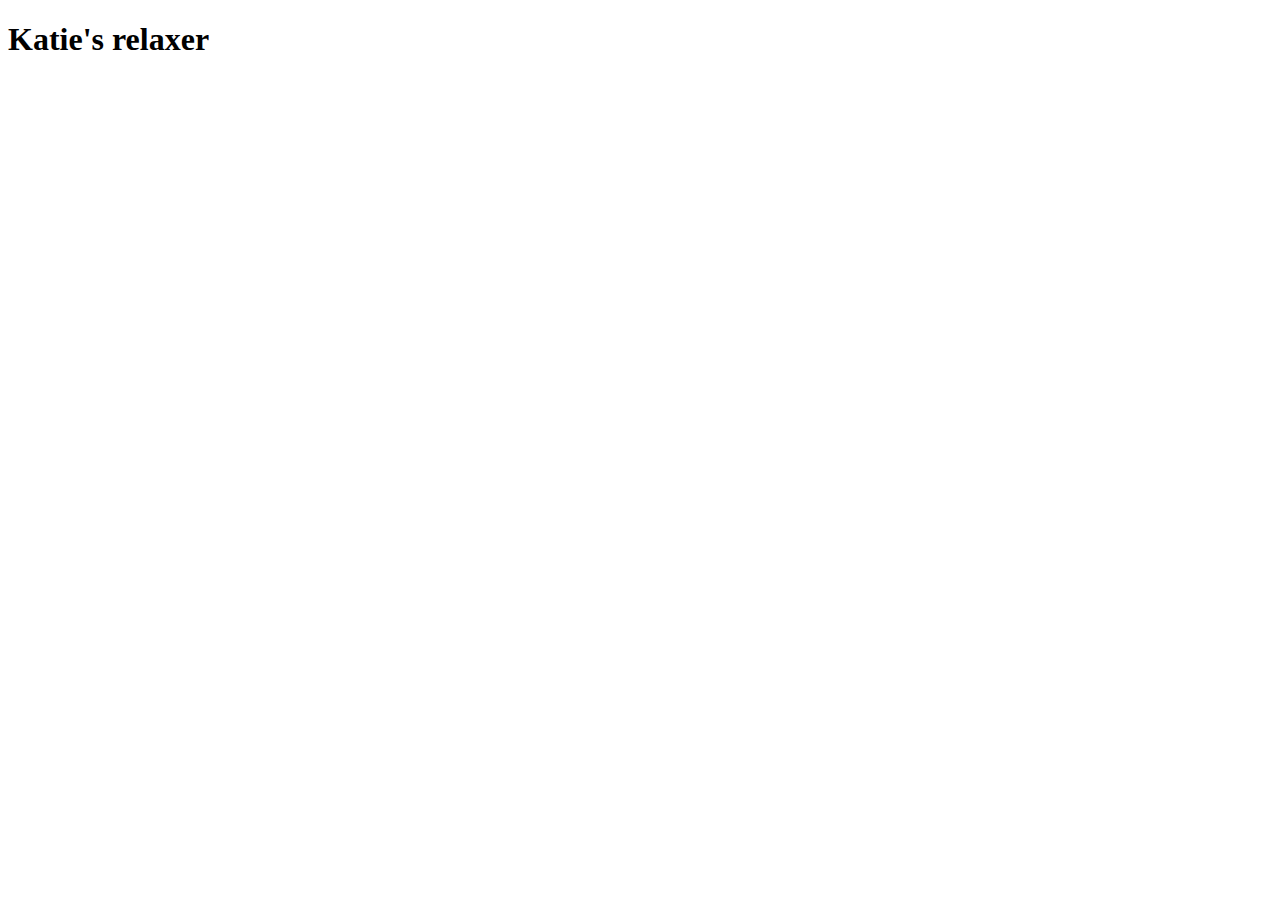
==== index.html @ 9a04cd65 "boilerplate html" ====
<!DOCTYPE html>
<html lang="en">
  <head>
    <meta charset="UTF-8" />
    <meta name="viewport" content="width=device-width, initial-scale=1.0" />
    <link rel="stylesheet" href="style.css" />
    <title>Relax</title>
  </head>
  <body>
    <h1>Katie's relaxer</h1>
    <div class="container">
      <div class="circle"></div>
      <p id="text"></p>

      <div class="pointer-container">
        <div class="pointer"></div>
      </div>
      <div class="gradient-circle"></div>
    </div>
  </body>
</html>
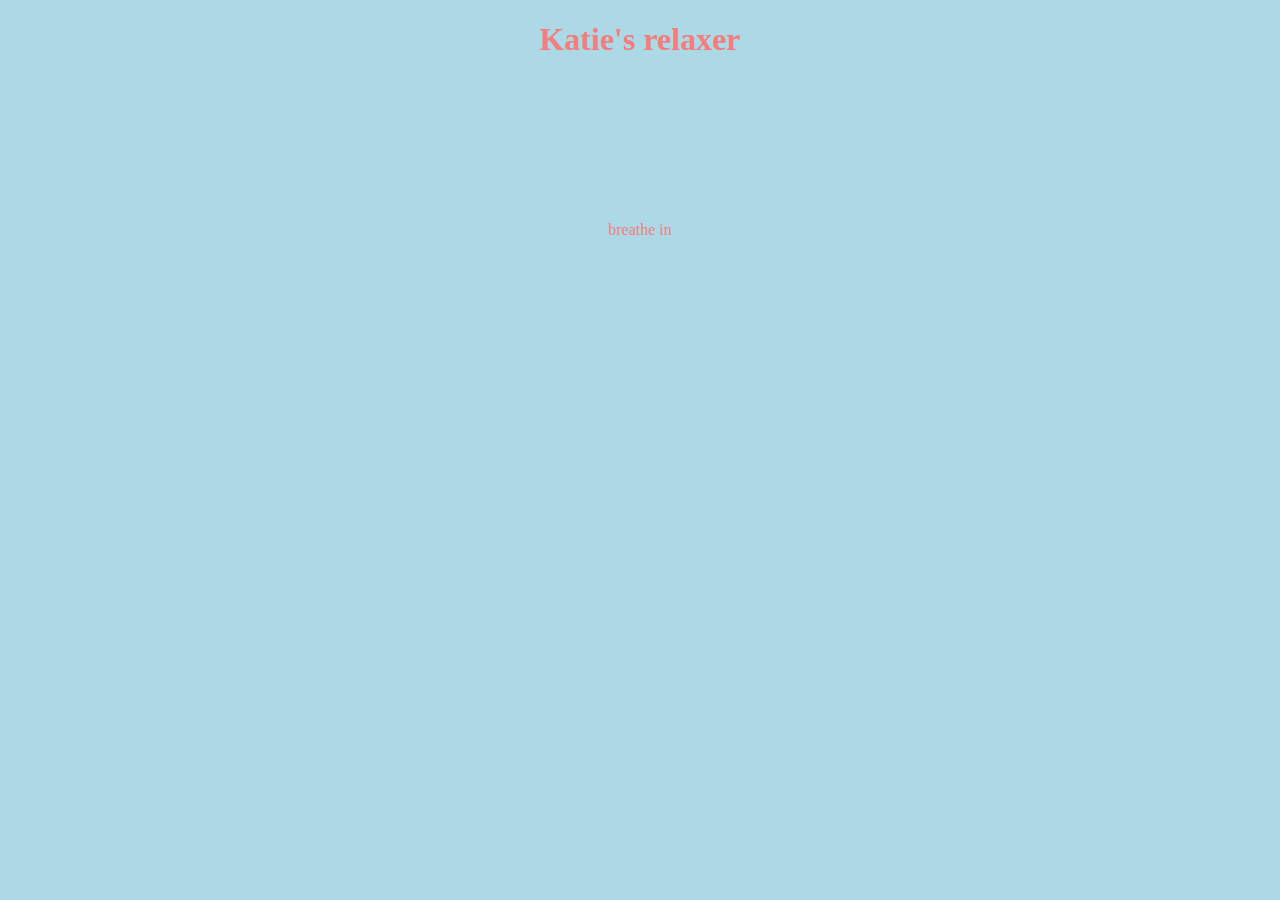
==== commit baeb3893: "JS functionality and background layout css" ====
--- a/index.html
+++ b/index.html
@@ -17,5 +17,6 @@
       </div>
       <div class="gradient-circle"></div>
     </div>
+    <script src="script.js"></script>
   </body>
 </html>
--- a/style.css
+++ b/style.css
@@ -0,0 +1,24 @@
+* {
+  box-sizing: border-box;
+}
+
+body {
+  background-color: lightblue;
+  color: lightcoral;
+  overflow: hidden;
+  display: flex;
+  flex-direction: column;
+  align-items: center;
+  margin: 0;
+}
+
+.container {
+  display: flex;
+  align-items: center;
+  justify-content: center;
+  height: 300px;
+  width: 300px;
+  margin: auto;
+  position: relative;
+  transform: scale(1);
+}
